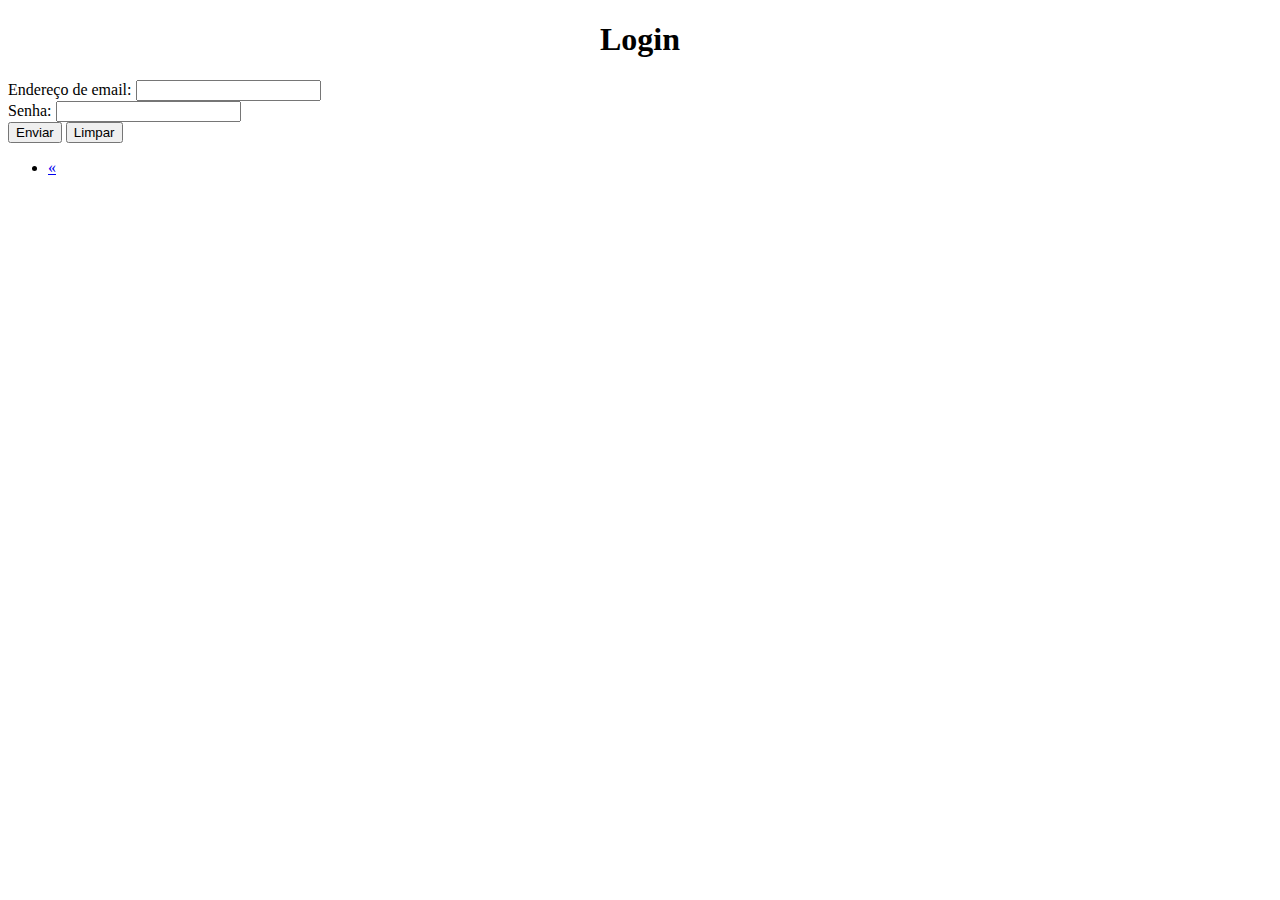
==== formulario.html @ 5e0f4081 "2 commit" ====
<!doctype html>
<html lang="en">
  <head>
    <meta charset="utf-8">
    <meta name="viewport" content="width=device-width, initial-scale=1">
    <title>Bootstrap demo</title>
    <link href="https://cdn.jsdelivr.net/npm/bootstrap@5.3.2/dist/css/bootstrap.min.css" rel="stylesheet" integrity="sha384-T3c6CoIi6uLrA9TneNEoa7RxnatzjcDSCmG1MXxSR1GAsXEV/Dwwykc2MPK8M2HN" crossorigin="anonymous">
  </head>
  <body>
    <h1 style="text-align: center;">Login</h1>
    <form>
        <div class="mb-3">
          <label for="exampleInputEmail1" class="form-label">Endereço de email:</label>
          <input type="email" class="form-control" id="exampleInputEmail1" aria-describedby="emailHelp">
          <div id="emailHelp" class="form-text"></div>
        </div>
        <div class="mb-3">
          <label for="exampleInputPassword1" class="form-label">Senha:</label>
          <input type="password" class="form-control" id="exampleInputPassword1">
        </div>
        <button type="submit" class="btn btn-success">Enviar</button>
<a href="formulario.html"><button type="button" class="btn btn-danger">Limpar</button></a>
<nav aria-label="Page navigation example">
    <ul class="pagination">
      <li class="page-item">
        <a class="page-link" href="#" aria-label="Previous">
          <span aria-hidden="true">&laquo;</span>
        </a>
      </li>
      


    <script src="https://cdn.jsdelivr.net/npm/bootstrap@5.3.2/dist/js/bootstrap.bundle.min.js" integrity="sha384-C6RzsynM9kWDrMNeT87bh95OGNyZPhcTNXj1NW7RuBCsyN/o0jlpcV8Qyq46cDfL" crossorigin="anonymous"></script>
  </body>
</html>
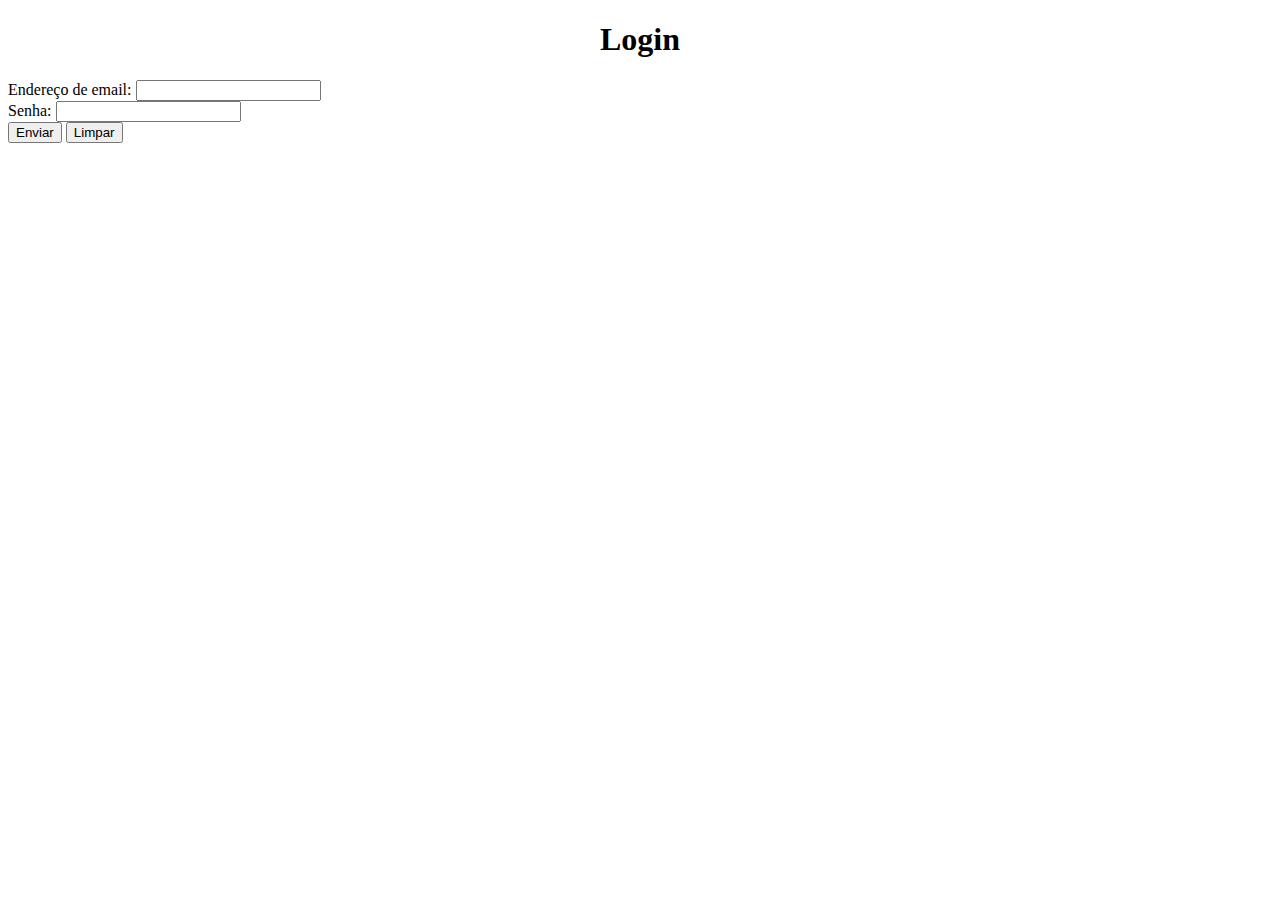
==== commit a13b83b0: "3 commit" ====
--- a/formulario.html
+++ b/formulario.html
@@ -21,12 +21,7 @@
         <button type="submit" class="btn btn-success">Enviar</button>
 <a href="formulario.html"><button type="button" class="btn btn-danger">Limpar</button></a>
 <nav aria-label="Page navigation example">
-    <ul class="pagination">
-      <li class="page-item">
-        <a class="page-link" href="#" aria-label="Previous">
-          <span aria-hidden="true">&laquo;</span>
-        </a>
-      </li>
+    
       
 
 
